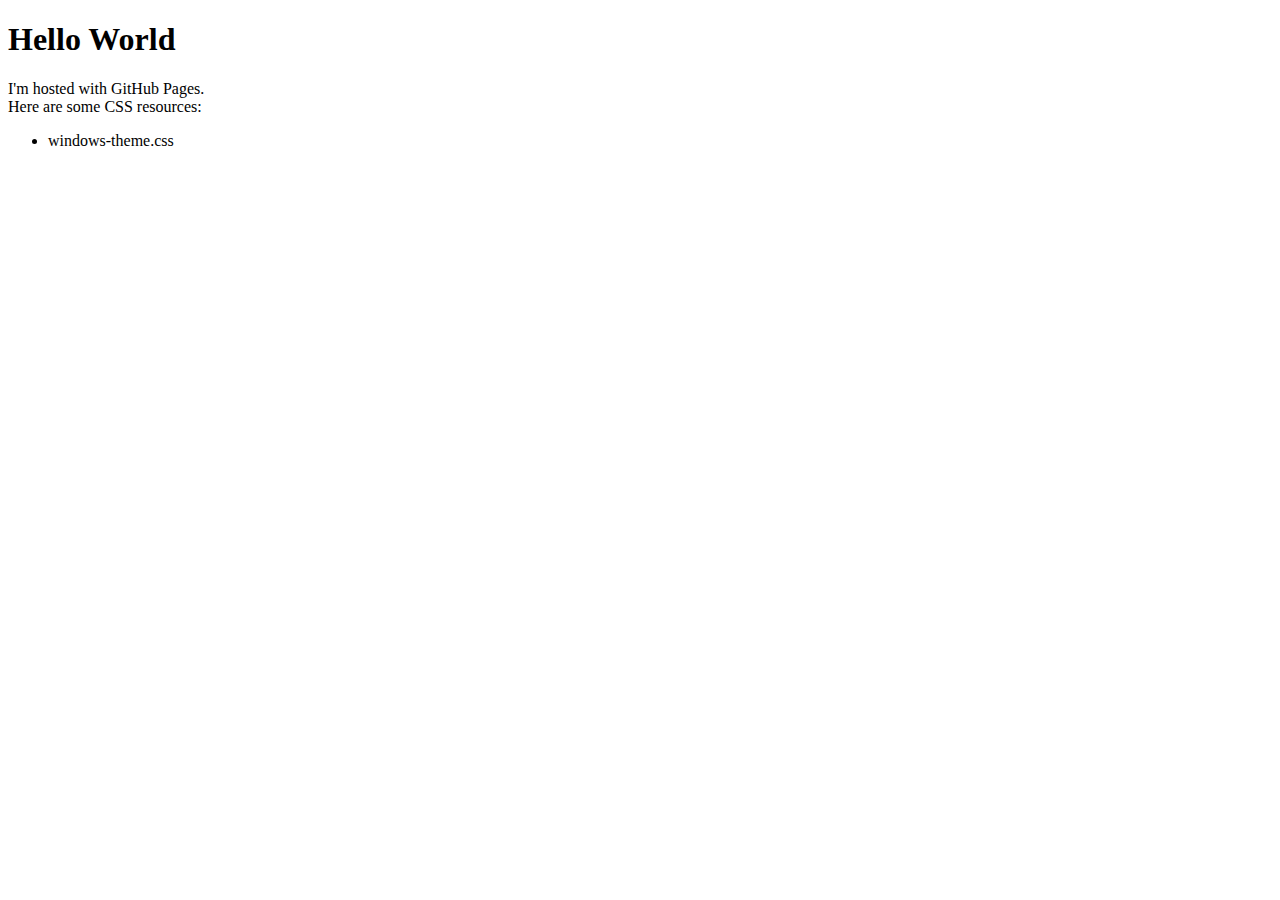
==== index.html @ fdafe99b "Fix?" ====
<!DOCTYPE html>
<html>
<title>STB Resource</title>
<body>
<h1>Hello World</h1>
<p>I'm hosted with GitHub Pages.<br>
Here are some CSS resources:</p>
<ul class='links'>
<li>windows-theme.css</li>
</ul>
</body>
</html>
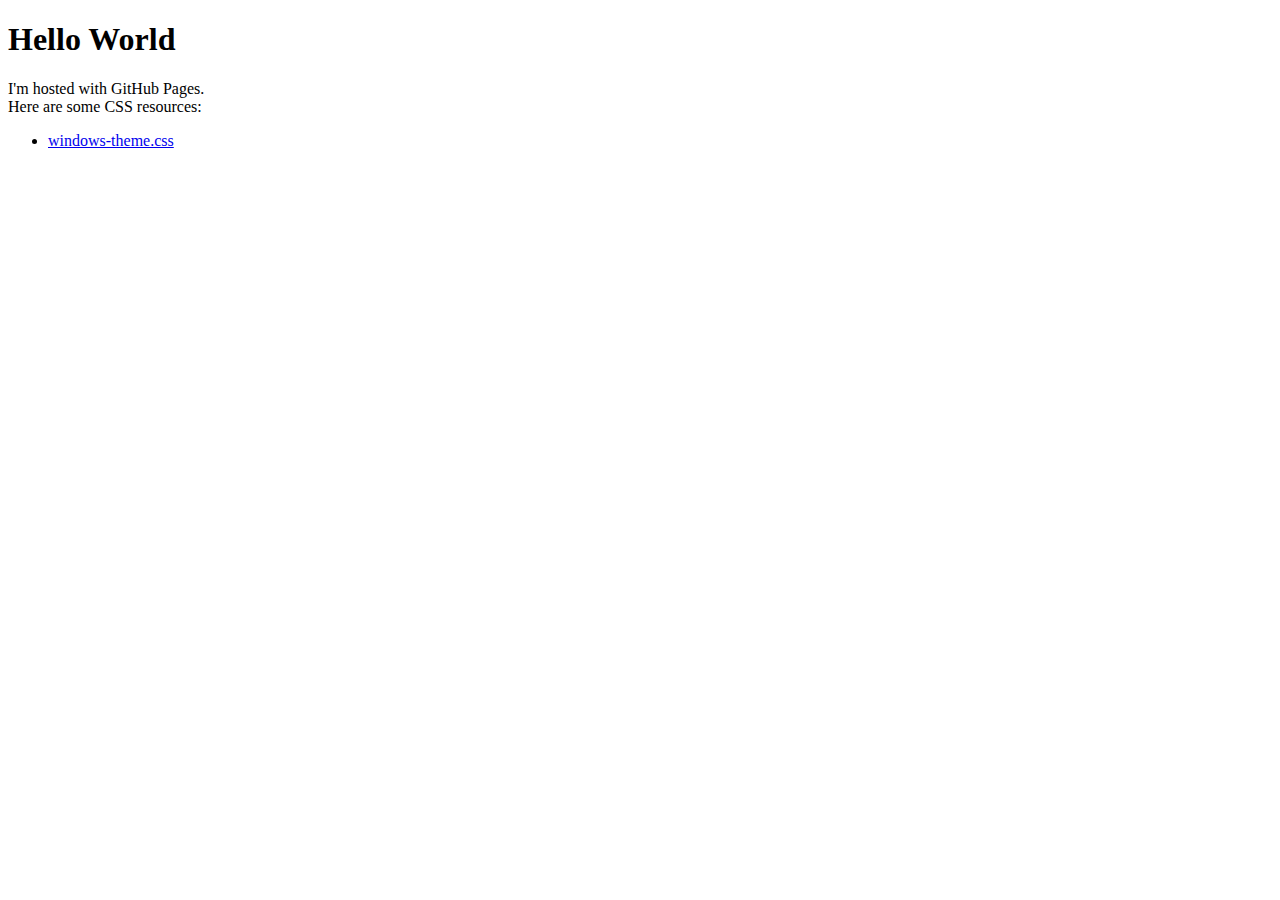
==== commit ff14717e: "Okay link" ====
--- a/index.html
+++ b/index.html
@@ -6,7 +6,7 @@
 <p>I'm hosted with GitHub Pages.<br>
 Here are some CSS resources:</p>
 <ul class='links'>
-<li>windows-theme.css</li>
+<li><a href='https://shadethebalam.github.io/windows-style.css'>windows-theme.css</a></li>
 </ul>
 </body>
 </html>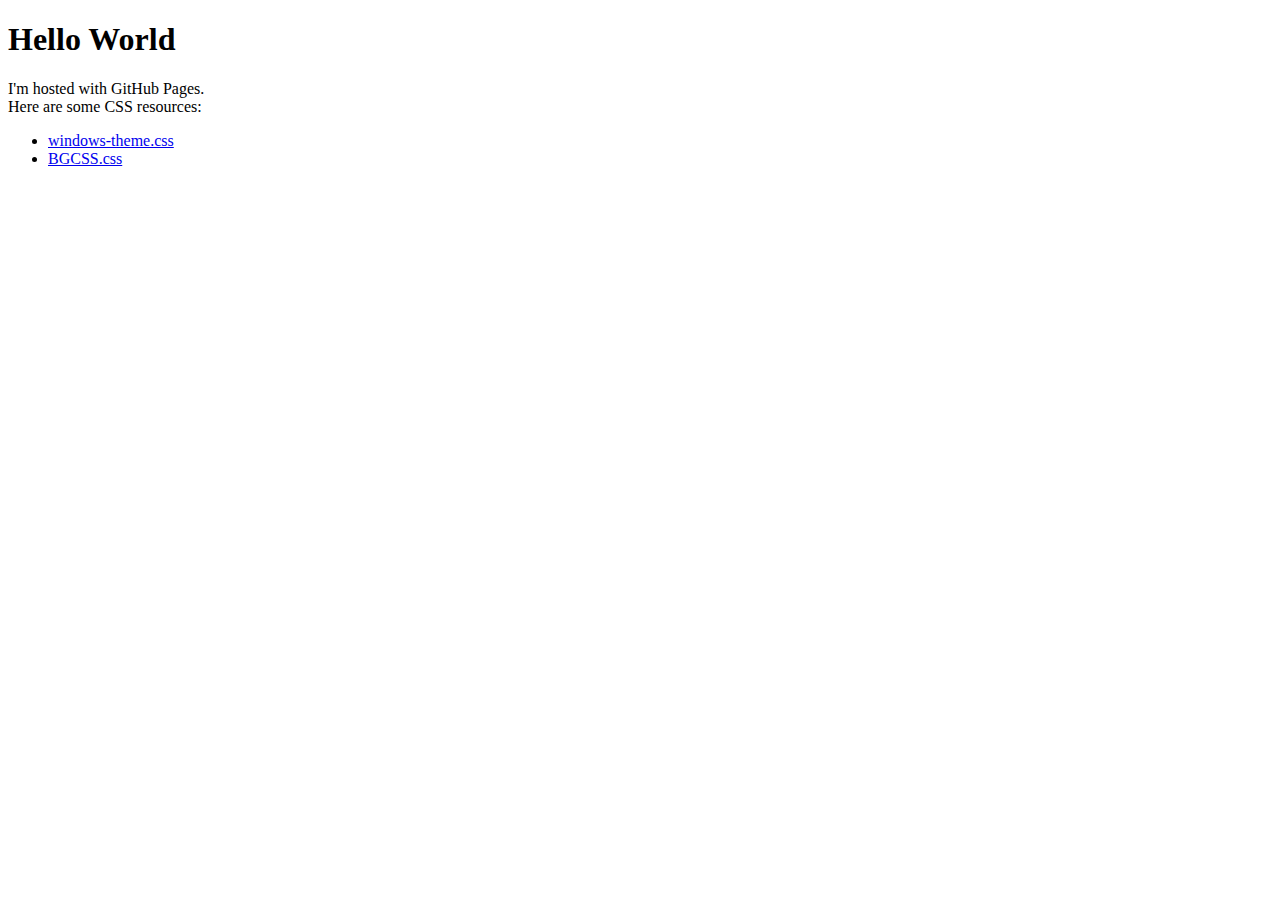
==== commit da843deb: "gucci" ====
--- a/index.html
+++ b/index.html
@@ -6,7 +6,8 @@
 <p>I'm hosted with GitHub Pages.<br>
 Here are some CSS resources:</p>
 <ul class='links'>
-<li><a href='https://shadethebalam.github.io/windows-style.css'>windows-theme.css</a></li>
+<li><a href="https://shadethebalam.github.io/windows-style.css">windows-theme.css</a></li>
+<li><a href="https://shadethebalam.github.io/BGCSS.css">BGCSS.css</a></li>
 </ul>
 </body>
 </html>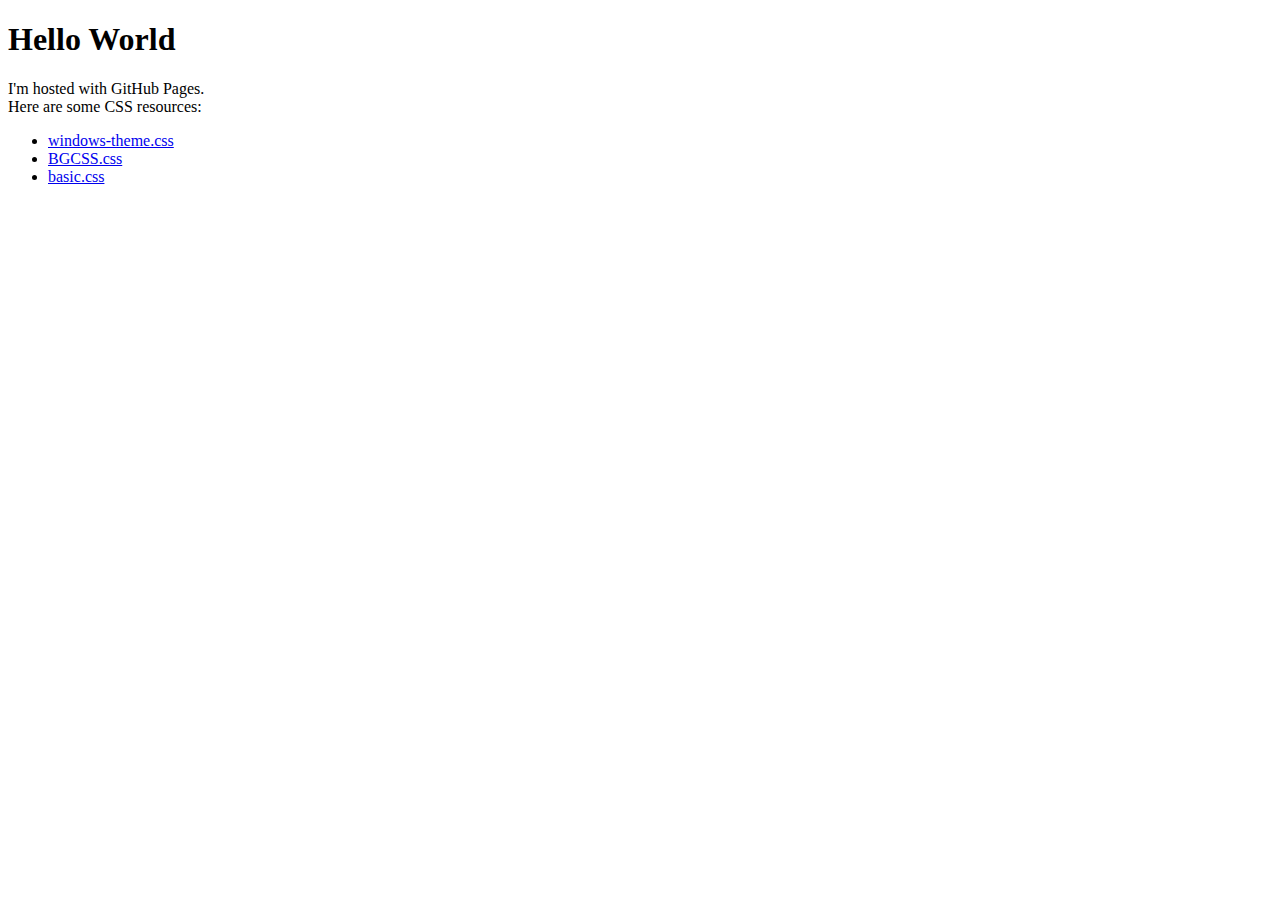
==== commit a66b3523: "Update index.html" ====
--- a/index.html
+++ b/index.html
@@ -8,6 +8,7 @@
 <ul class='links'>
 <li><a href="https://shadethebalam.github.io/windows-style.css">windows-theme.css</a></li>
 <li><a href="https://shadethebalam.github.io/BGCSS.css">BGCSS.css</a></li>
+<li><a href="https://shadethebalam.github.io/BGCSS.css">basic.css</a></li>
 </ul>
 </body>
 </html>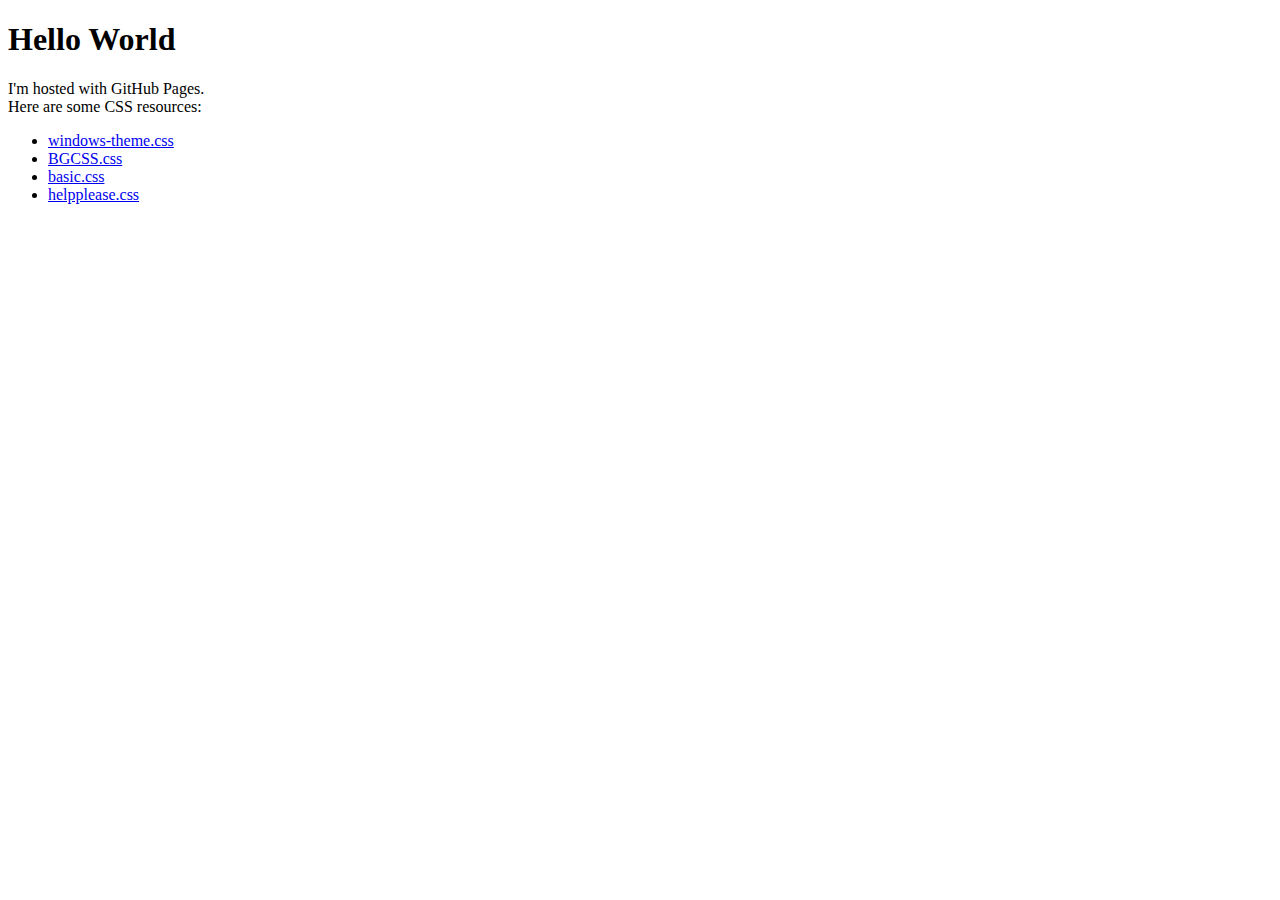
==== commit c565910d: "po" ====
--- a/index.html
+++ b/index.html
@@ -8,7 +8,8 @@
 <ul class='links'>
 <li><a href="https://shadethebalam.github.io/windows-style.css">windows-theme.css</a></li>
 <li><a href="https://shadethebalam.github.io/BGCSS.css">BGCSS.css</a></li>
-<li><a href="https://shadethebalam.github.io/BGCSS.css">basic.css</a></li>
+<li><a href="https://shadethebalam.github.io/basic.css">basic.css</a></li>
+<li><a href="https://shadethebalam.github.io/helpplease.css">helpplease.css</a></li>
 </ul>
 </body>
 </html>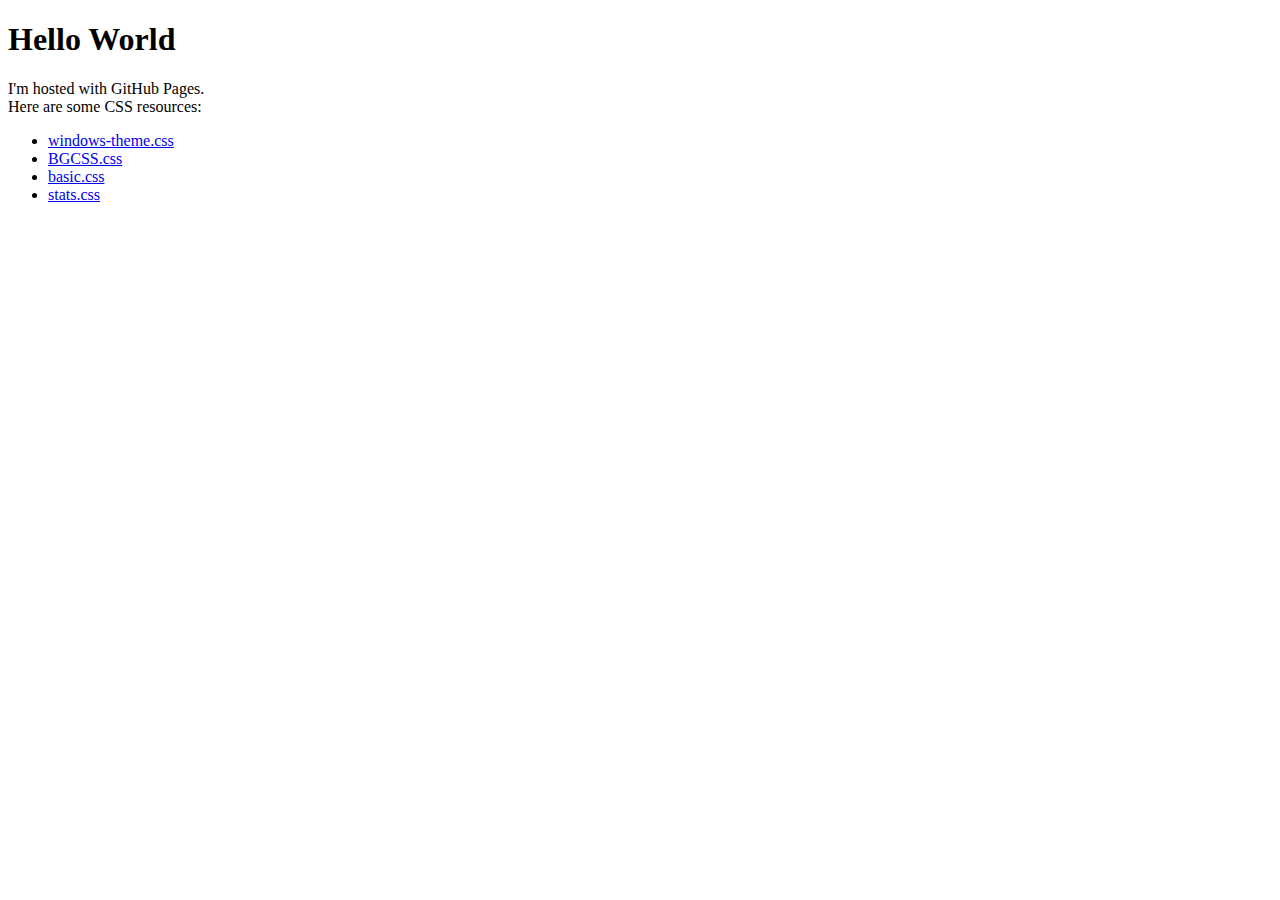
==== commit 788ae6d2: "hey" ====
--- a/index.html
+++ b/index.html
@@ -9,7 +9,7 @@
 <li><a href="https://shadethebalam.github.io/windows-style.css">windows-theme.css</a></li>
 <li><a href="https://shadethebalam.github.io/BGCSS.css">BGCSS.css</a></li>
 <li><a href="https://shadethebalam.github.io/basic.css">basic.css</a></li>
-<li><a href="https://shadethebalam.github.io/helpplease.css">helpplease.css</a></li>
+<li><a href="https://shadethebalam.github.io/stats.css">stats.css</a></li>
 </ul>
 </body>
 </html>